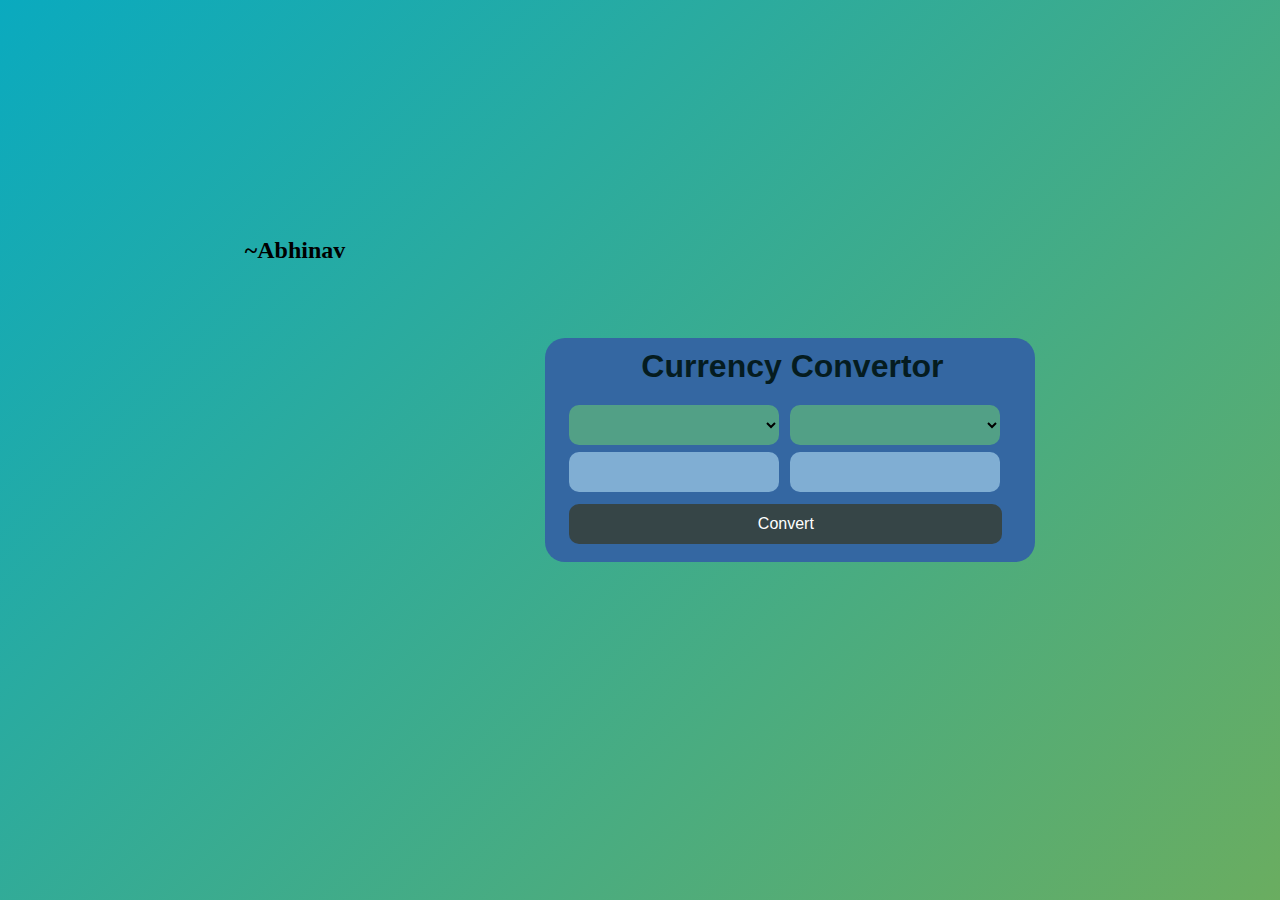
==== index.html @ b8b25fc0 "Rename cc3.html to index.html" ====
<!DOCTYPE html>
<html lang="en">
<head>
    <meta charset="UTF-8">
    <meta name="viewport" content="width=device-width, initial-scale=1.0">
    <title>Currency Convertor App Using Javascript</title>
    <link rel="stylesheet" href="cs2.css">
</head>
<h2>~Abhinav</h2>
<body>
    <div class="container">
        <h1>Currency Convertor</h1>
        <div class="box">
            <div class="left_box">
                <select name="currency" class="currency"></select>
                <input type="number" name="" id="num">
            </div>
            <div class="right_box">
                <select name="currency" class="currency"></select>
                <input type="text" name="" id="ans" disabled>
            </div>
        </div>
        <button class="btn" id="btn">Convert</button>
    </div>


    <script src="cjs.js"></script>

</body>

</html>
---- cs2.css ----
*{
    margin: 0;
    padding: 0;
    box-sizing: border-box;
  }
  
  body{
    background: linear-gradient(315deg, #6aad60,#0aaabf);
    height: 100vh;
    display: flex;
    align-items: center;
    justify-content: center;
  }
  
  .container{
    background-color:#3467a2;
    padding: 10px 24px;
    border-radius: 20px;
    width: 490px;
  }
  
  h1{
    color: #051c20;
    margin-left: 72px;
    margin-bottom: 0.5em;
    font-family: sans-serif;
  }
  
  
  .container .box{
    width: 100%;
    display: flex;
  }
  
  .box div{
    width: 100%;
  }
  
  select{
    width: 95%;
    height: 40px;
    font-size: 1.2em;
    cursor: pointer;
    background: #52a086;
    outline: none;
    color: black;
    margin: 0.2em 0;
    padding: 0 1em;
    border-radius: 10px;
    border: none;
  }
  
  
  input{
    width: 95%;
    height: 40px;
    font-size: 1em;
    margin: 0.2em 0;
    border-radius: 10px;
    border: none;
    background: #80aed3;
    outline: none;
    padding: 0 1em;
  }
  
  
  .btn{
    width: 98%;
    height: 40px;
    background: #364547;
    color: white;
    border-radius: 10px;
    border: none;
    cursor: pointer;
    font-size: 1em;
    margin: 0.5em 0;
  }
  /* h4{
    text-align: center;
    padding-top: 100%;
    padding-right: 50px;
  } */
  h2{
    padding-bottom: 400px;
    padding-right: 100px;
    margin-right: 100px;
  }
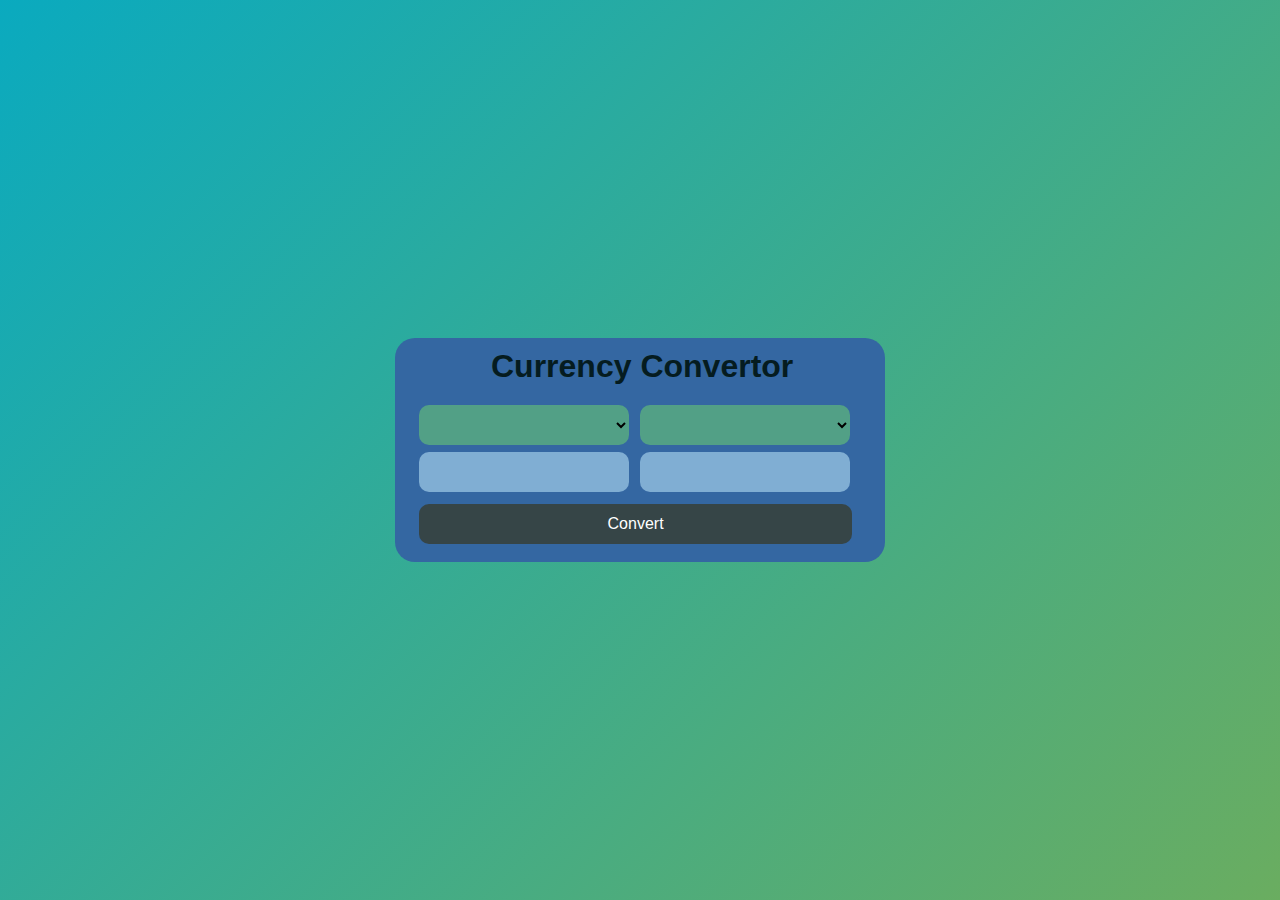
==== commit 8c51936e: "Update index.html" ====
--- a/index.html
+++ b/index.html
@@ -6,7 +6,7 @@
     <title>Currency Convertor App Using Javascript</title>
     <link rel="stylesheet" href="cs2.css">
 </head>
-<h2>~Abhinav</h2>
+<!-- <h2>~Abhinav</h2> -->
 <body>
     <div class="container">
         <h1>Currency Convertor</h1>
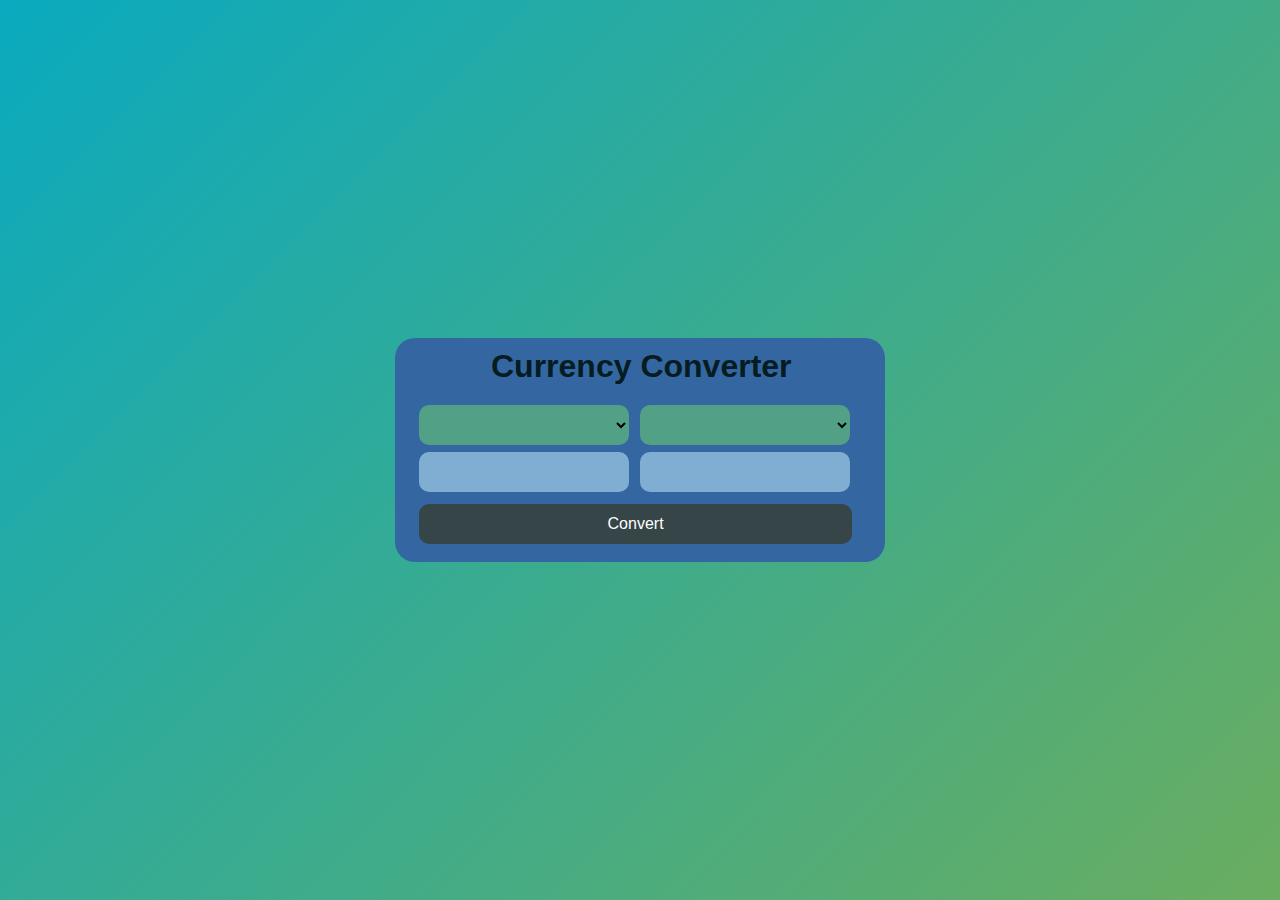
==== commit 442a9ed2: "Update index.html" ====
--- a/index.html
+++ b/index.html
@@ -3,13 +3,13 @@
 <head>
     <meta charset="UTF-8">
     <meta name="viewport" content="width=device-width, initial-scale=1.0">
-    <title>Currency Convertor App Using Javascript</title>
+    <title>Currency Converter App Using Javascript</title>
     <link rel="stylesheet" href="cs2.css">
 </head>
 <!-- <h2>~Abhinav</h2> -->
 <body>
     <div class="container">
-        <h1>Currency Convertor</h1>
+        <h1>Currency Converter</h1>
         <div class="box">
             <div class="left_box">
                 <select name="currency" class="currency"></select>
--- a/cs2.css
+++ b/cs2.css
@@ -80,8 +80,8 @@
     padding-top: 100%;
     padding-right: 50px;
   } */
-  h2{
+/*   h2{
     padding-bottom: 400px;
     padding-right: 100px;
     margin-right: 100px;
-  }+  } */
